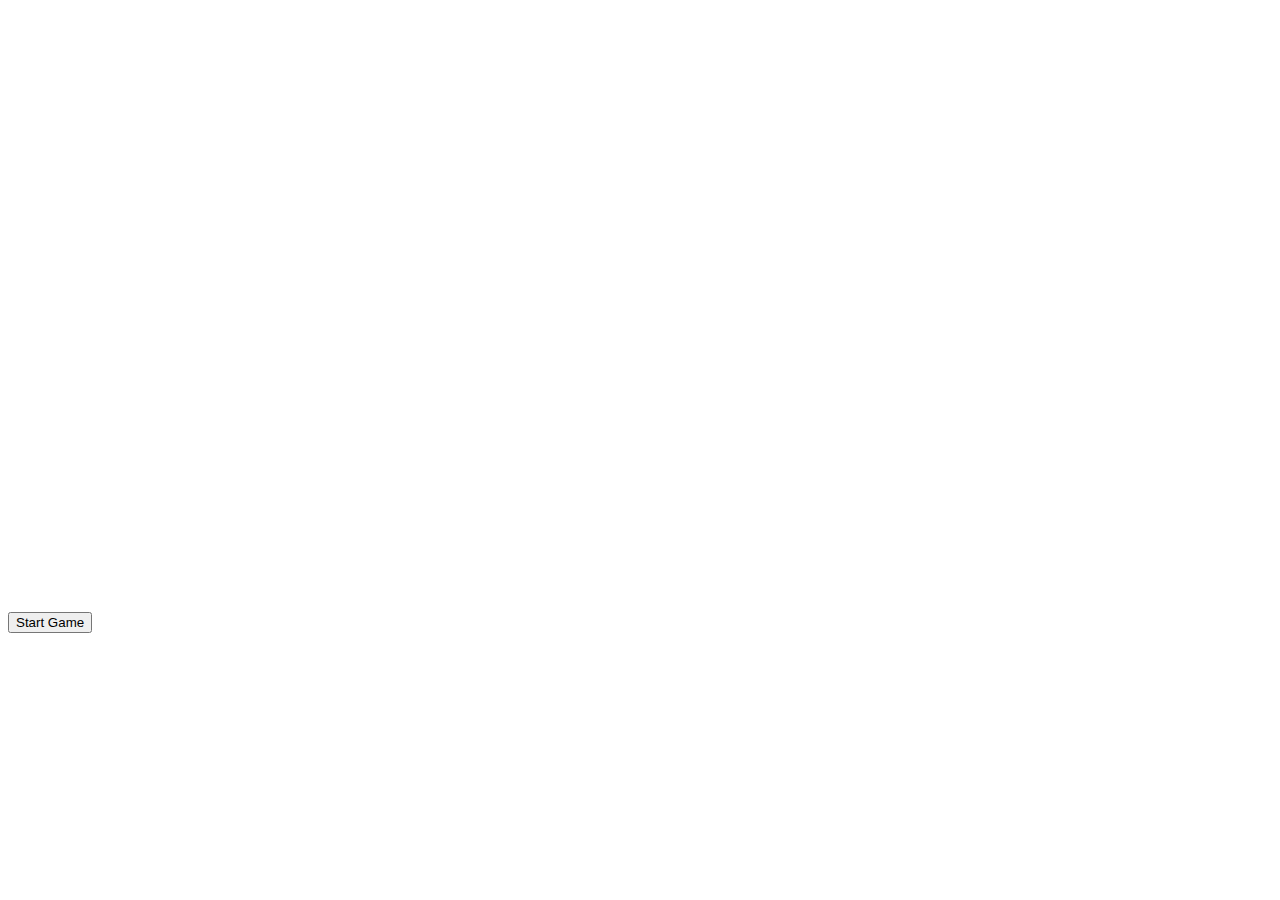
==== index.html @ f25d9822 "Add files via upload" ====
<!DOCTYPE html>
<html lang="en">
<head>
    <meta charset="UTF-8">
    <meta name="viewport" content="width=device-width, initial-scale=1.0">
    <title>Basketball Shooting Game</title>
    <link rel="stylesheet" href="styles.css">
</head>
<body>
    <div id="game-container">
        <canvas id="gameCanvas"></canvas>
        <div id="controls">
            <button onclick="startGame()">Start Game</button>
        </div>
    </div>
    <script src="script.js"></script>
</body>
</html>
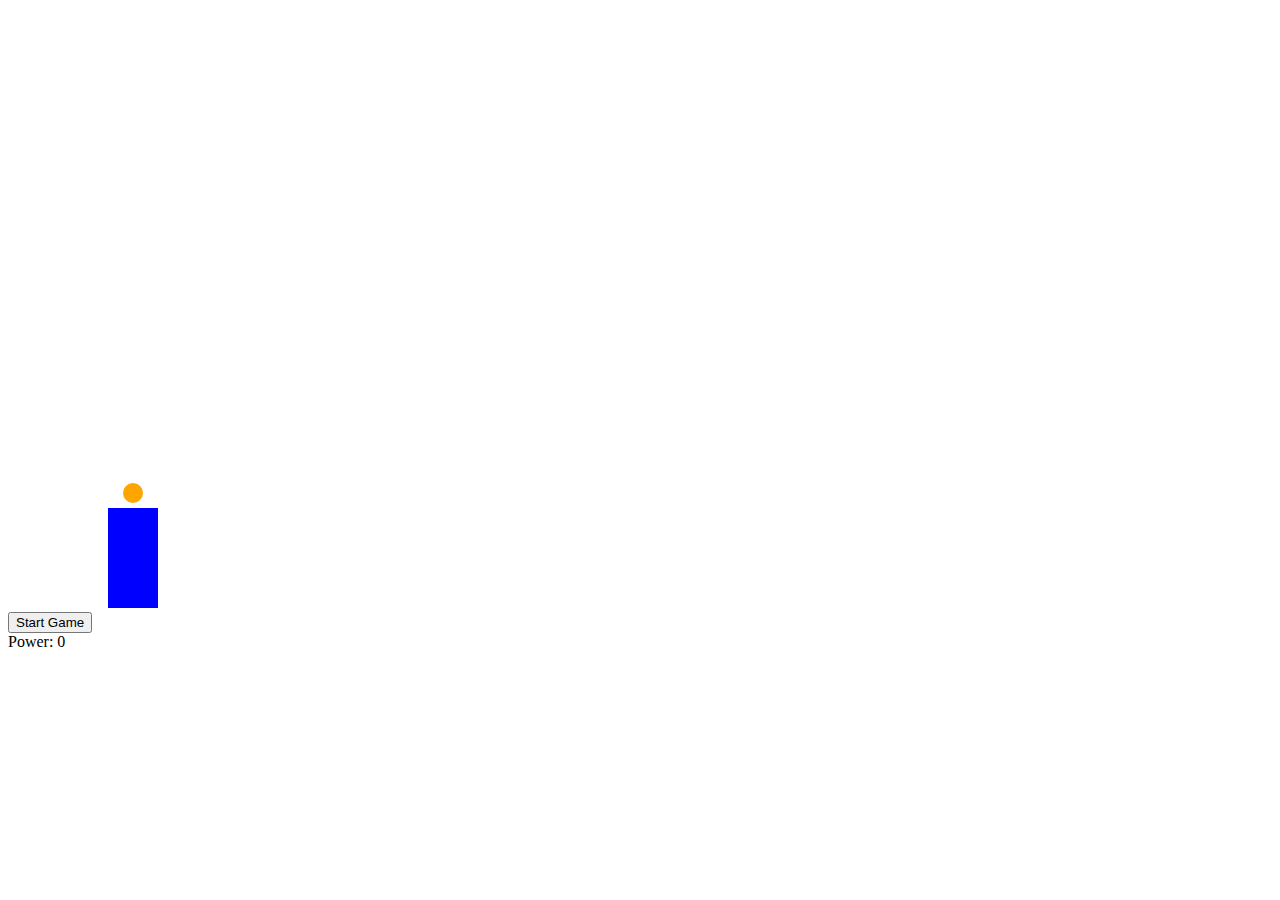
==== commit 18a2727c: "Add files via upload" ====
--- a/index.html
+++ b/index.html
@@ -3,7 +3,7 @@
 <head>
     <meta charset="UTF-8">
     <meta name="viewport" content="width=device-width, initial-scale=1.0">
-    <title>Basketball Shooting Game</title>
+    <title>Hazel's Basketball Game</title>
     <link rel="stylesheet" href="styles.css">
 </head>
 <body>
@@ -11,6 +11,7 @@
         <canvas id="gameCanvas"></canvas>
         <div id="controls">
             <button onclick="startGame()">Start Game</button>
+            <div id="shooting-gauge">Power: <span id="power-level">0</span></div>
         </div>
     </div>
     <script src="script.js"></script>
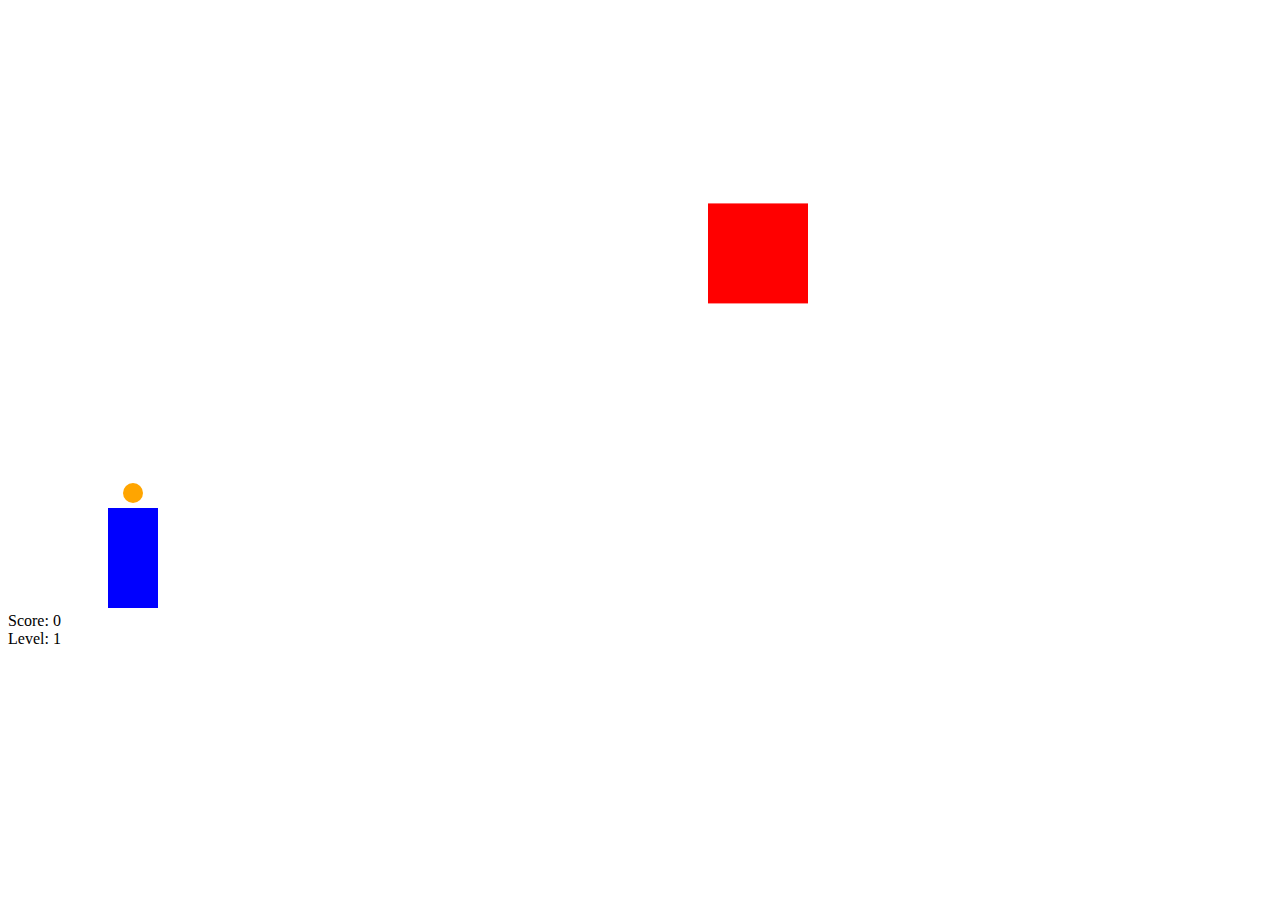
==== commit 998a51b8: "Add files via upload" ====
--- a/index.html
+++ b/index.html
@@ -2,16 +2,17 @@
 <html lang="en">
 <head>
     <meta charset="UTF-8">
-    <meta name="viewport" content="width=device-width, initial-scale=1.0">
+    <meta name="viewport" content="width=device-width, initial-scale=1.0, maximum-scale=1.0, user-scalable=no">
     <title>Hazel's Basketball Game</title>
     <link rel="stylesheet" href="styles.css">
 </head>
 <body>
     <div id="game-container">
         <canvas id="gameCanvas"></canvas>
-        <div id="controls">
-            <button onclick="startGame()">Start Game</button>
-            <div id="shooting-gauge">Power: <span id="power-level">0</span></div>
+        <div id="game-info">
+            <div id="score">Score: <span id="score-value">0</span></div>
+            <div id="level">Level: <span id="level-value">1</span></div>
+            <div id="shooting-gauge"></div>
         </div>
     </div>
     <script src="script.js"></script>
